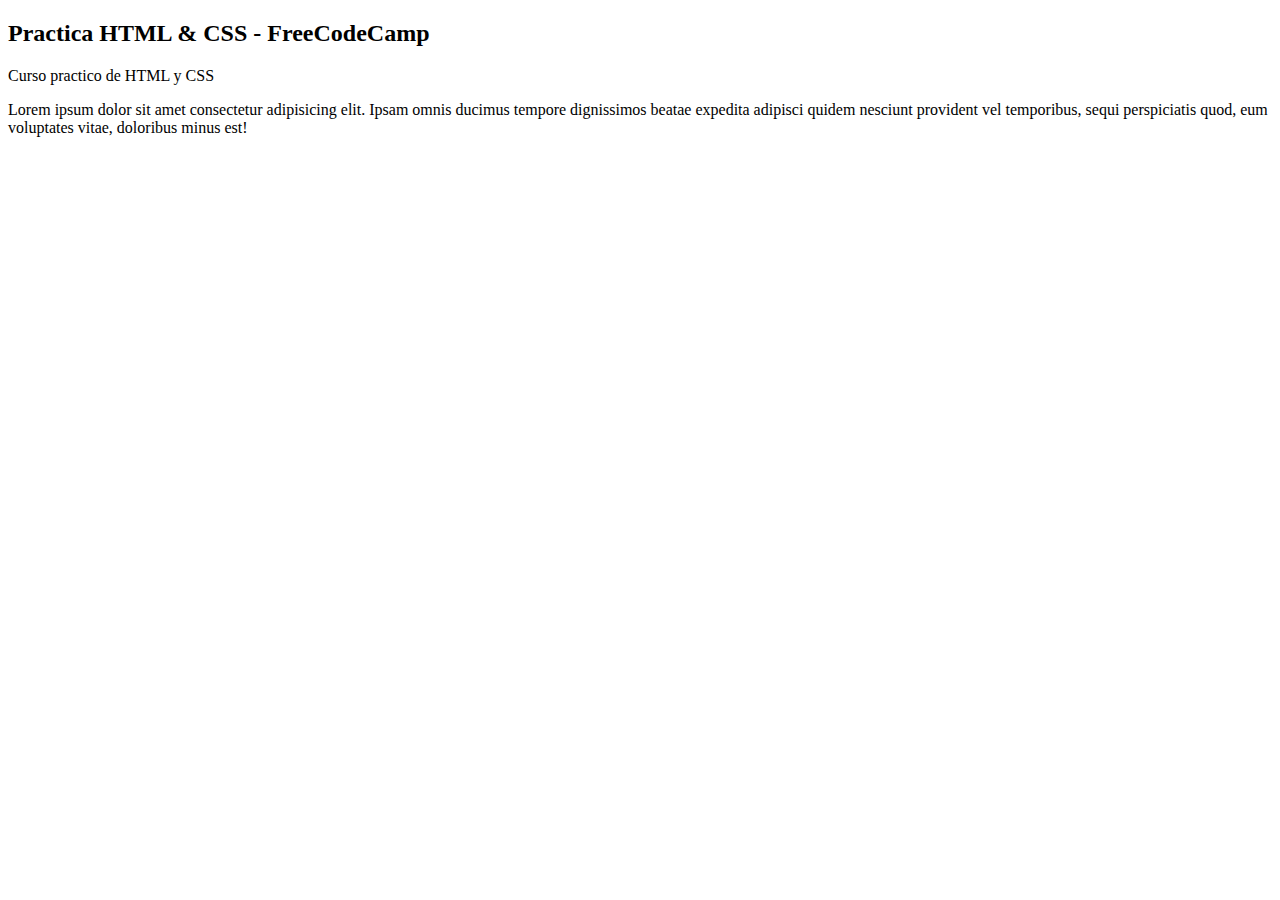
==== index.html @ 31b409ba "primeros comentarios" ====
<!DOCTYPE html>
<html lang="es">
  <head>
    <meta charset="UTF-8" />
    <meta http-equiv="X-UA-Compatible" content="IE=edge" />
    <meta name="viewport" content="width=device-width, initial-scale=1.0" />
    <title>HTML & CSS</title>
  </head>
  <body>
    <!-- titulo numero 2 -->
    <h2>Practica HTML & CSS - FreeCodeCamp</h2>
    <!-- parrafos -->
    <p>Curso practico de HTML y CSS</p>
    <p>Lorem ipsum dolor sit amet consectetur adipisicing elit. 
        Ipsam omnis ducimus tempore dignissimos beatae expedita adipisci quidem nesciunt provident 
        vel temporibus, sequi perspiciatis quod, eum voluptates vitae, doloribus minus est!</p>
  </body>
</html>
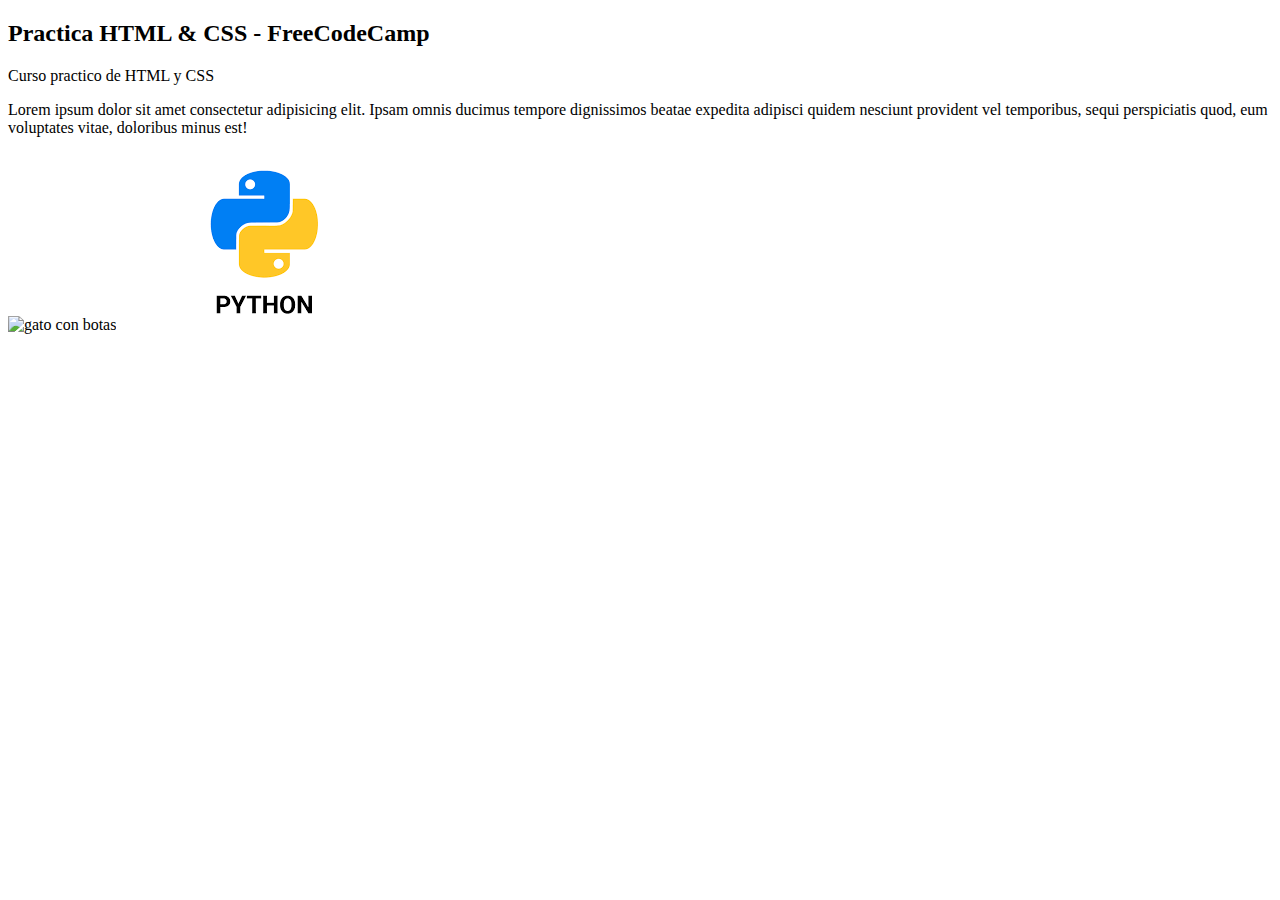
==== commit a4fa5498: "agregando imagenes" ====
--- a/index.html
+++ b/index.html
@@ -9,10 +9,18 @@
   <body>
     <!-- titulo numero 2 -->
     <h2>Practica HTML & CSS - FreeCodeCamp</h2>
-    <!-- parrafos -->
-    <p>Curso practico de HTML y CSS</p>
-    <p>Lorem ipsum dolor sit amet consectetur adipisicing elit. 
-        Ipsam omnis ducimus tempore dignissimos beatae expedita adipisci quidem nesciunt provident 
-        vel temporibus, sequi perspiciatis quod, eum voluptates vitae, doloribus minus est!</p>
+    <!-- etiqueta main, marca el contenido principal -->
+    <main>
+      <!-- parrafos -->
+      <p>Curso practico de HTML y CSS</p>
+      <p>
+        Lorem ipsum dolor sit amet consectetur adipisicing elit. Ipsam omnis
+        ducimus tempore dignissimos beatae expedita adipisci quidem nesciunt
+        provident vel temporibus, sequi perspiciatis quod, eum voluptates vitae,
+        doloribus minus est!
+      </p>
+      <img src="https://bit.ly/fcc-relaxing-cat" alt="gato con botas">
+      <img src="img/python.png" alt="logo de python">
+    </main>
   </body>
 </html>
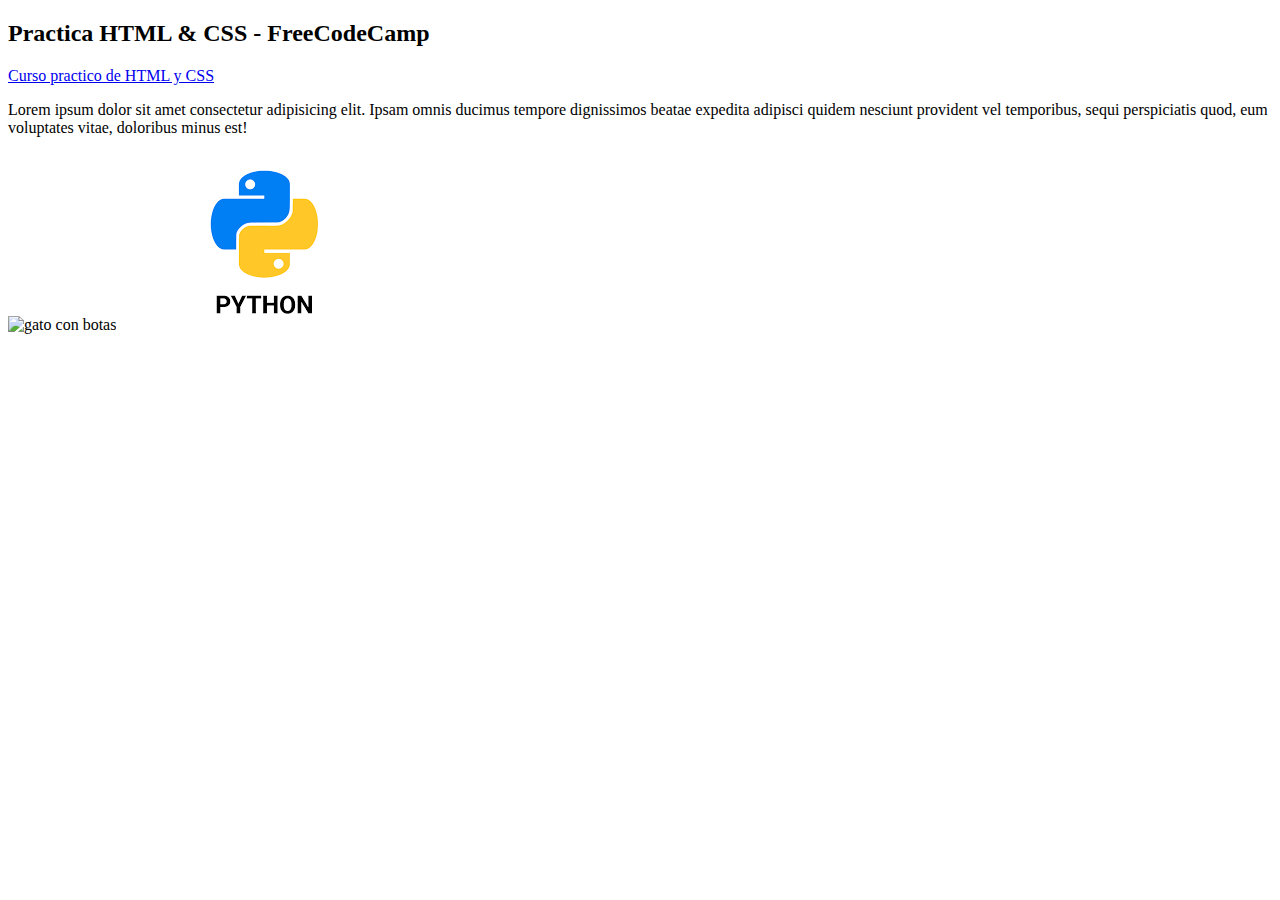
==== commit ff06e362: "enlaces y sus atributos" ====
--- a/index.html
+++ b/index.html
@@ -11,8 +11,9 @@
     <h2>Practica HTML & CSS - FreeCodeCamp</h2>
     <!-- etiqueta main, marca el contenido principal -->
     <main>
-      <!-- parrafos -->
-      <p>Curso practico de HTML y CSS</p>
+      <!-- enlace y atrributos  -->
+      <p><a href="https://www.freecodecamp.org/espanol/" target="_blank" rel="noopener noreferrer">Curso practico de HTML y CSS</a></p>
+      <!-- parrafo -->
       <p>
         Lorem ipsum dolor sit amet consectetur adipisicing elit. Ipsam omnis
         ducimus tempore dignissimos beatae expedita adipisci quidem nesciunt
@@ -21,6 +22,7 @@
       </p>
       <img src="https://bit.ly/fcc-relaxing-cat" alt="gato con botas">
       <img src="img/python.png" alt="logo de python">
+      
     </main>
   </body>
 </html>
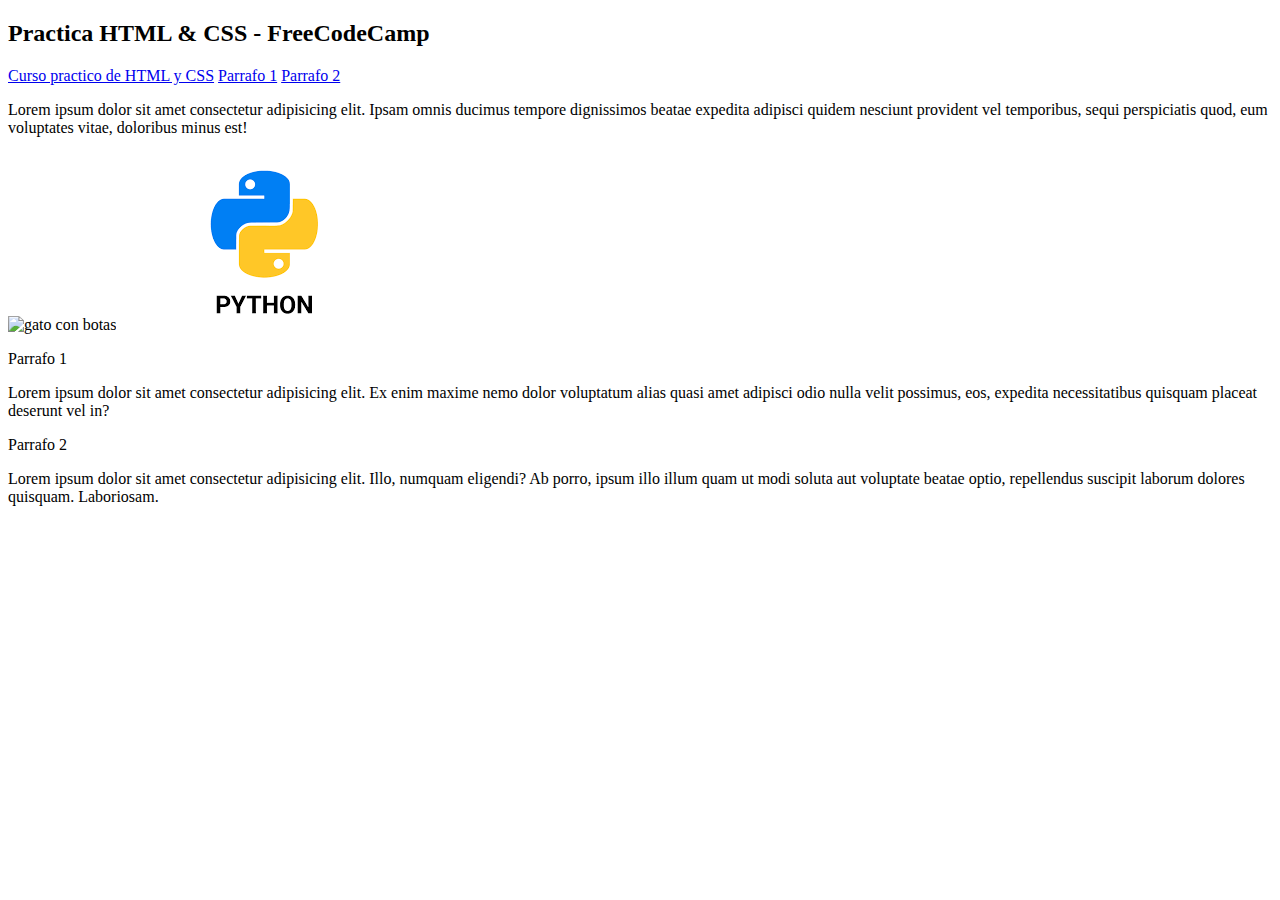
==== commit 2e2e01f0: "enlaces internos y sus id[F" ====
--- a/index.html
+++ b/index.html
@@ -12,7 +12,15 @@
     <!-- etiqueta main, marca el contenido principal -->
     <main>
       <!-- enlace y atrributos  -->
-      <p><a href="https://www.freecodecamp.org/espanol/" target="_blank" rel="noopener noreferrer">Curso practico de HTML y CSS</a></p>
+      <p>
+        <a
+          href="https://www.freecodecamp.org/espanol/"
+          target="_blank"
+          rel="noopener noreferrer"
+          >Curso practico de HTML y CSS</a
+        >
+        <a href="#1">Parrafo 1</a>
+        <a href="#2">Parrafo 2</a>
       <!-- parrafo -->
       <p>
         Lorem ipsum dolor sit amet consectetur adipisicing elit. Ipsam omnis
@@ -20,9 +28,20 @@
         provident vel temporibus, sequi perspiciatis quod, eum voluptates vitae,
         doloribus minus est!
       </p>
-      <img src="https://bit.ly/fcc-relaxing-cat" alt="gato con botas">
-      <img src="img/python.png" alt="logo de python">
-      
+      <img src="https://bit.ly/fcc-relaxing-cat" alt="gato con botas" />
+      <img src="img/python.png" alt="logo de python" />
+      <p id="1">Parrafo 1</p>
+      <p>
+        Lorem ipsum dolor sit amet consectetur adipisicing elit. Ex enim maxime
+        nemo dolor voluptatum alias quasi amet adipisci odio nulla velit
+        possimus, eos, expedita necessitatibus quisquam placeat deserunt vel in?
+      </p>
+      <p id="2">Parrafo 2</p>
+      <p>
+        Lorem ipsum dolor sit amet consectetur adipisicing elit. Illo, numquam
+        eligendi? Ab porro, ipsum illo illum quam ut modi soluta aut voluptate
+        beatae optio, repellendus suscipit laborum dolores quisquam. Laboriosam.
+      </p>
     </main>
   </body>
 </html>
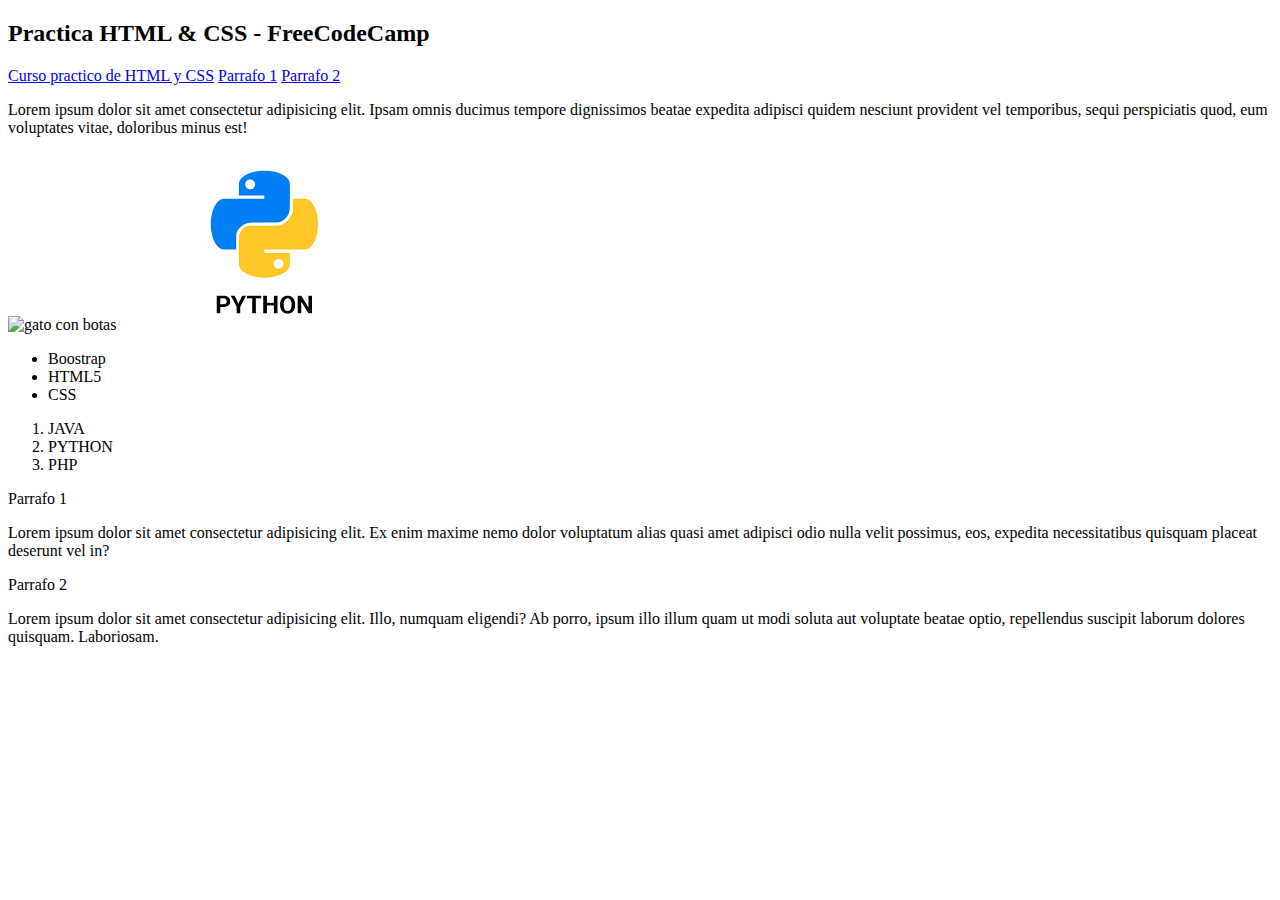
==== commit f4e83b3f: "Listas html" ====
--- a/index.html
+++ b/index.html
@@ -19,9 +19,12 @@
           rel="noopener noreferrer"
           >Curso practico de HTML y CSS</a
         >
+        <!-- enlaces internos con id -->
         <a href="#1">Parrafo 1</a>
         <a href="#2">Parrafo 2</a>
-      <!-- parrafo -->
+        <!-- parrafo -->
+      </p>
+
       <p>
         Lorem ipsum dolor sit amet consectetur adipisicing elit. Ipsam omnis
         ducimus tempore dignissimos beatae expedita adipisci quidem nesciunt
@@ -29,7 +32,24 @@
         doloribus minus est!
       </p>
       <img src="https://bit.ly/fcc-relaxing-cat" alt="gato con botas" />
-      <img src="img/python.png" alt="logo de python" />
+      <!-- imagen enlance -->
+      <a
+        href="https://www.python.org/"
+        target="_blank"
+        rel="noopener noreferrer"
+        ><img src="img/python.png" alt="logo de python"
+      /></a>
+      <br>
+      <ul>
+        <li>Boostrap</li>
+        <li>HTML5</li>
+        <li>CSS</li>
+      </ul>
+      <ol>
+        <li>JAVA</li>
+        <li>PYTHON</li>
+        <li>PHP</li>
+      </ol>
       <p id="1">Parrafo 1</p>
       <p>
         Lorem ipsum dolor sit amet consectetur adipisicing elit. Ex enim maxime
